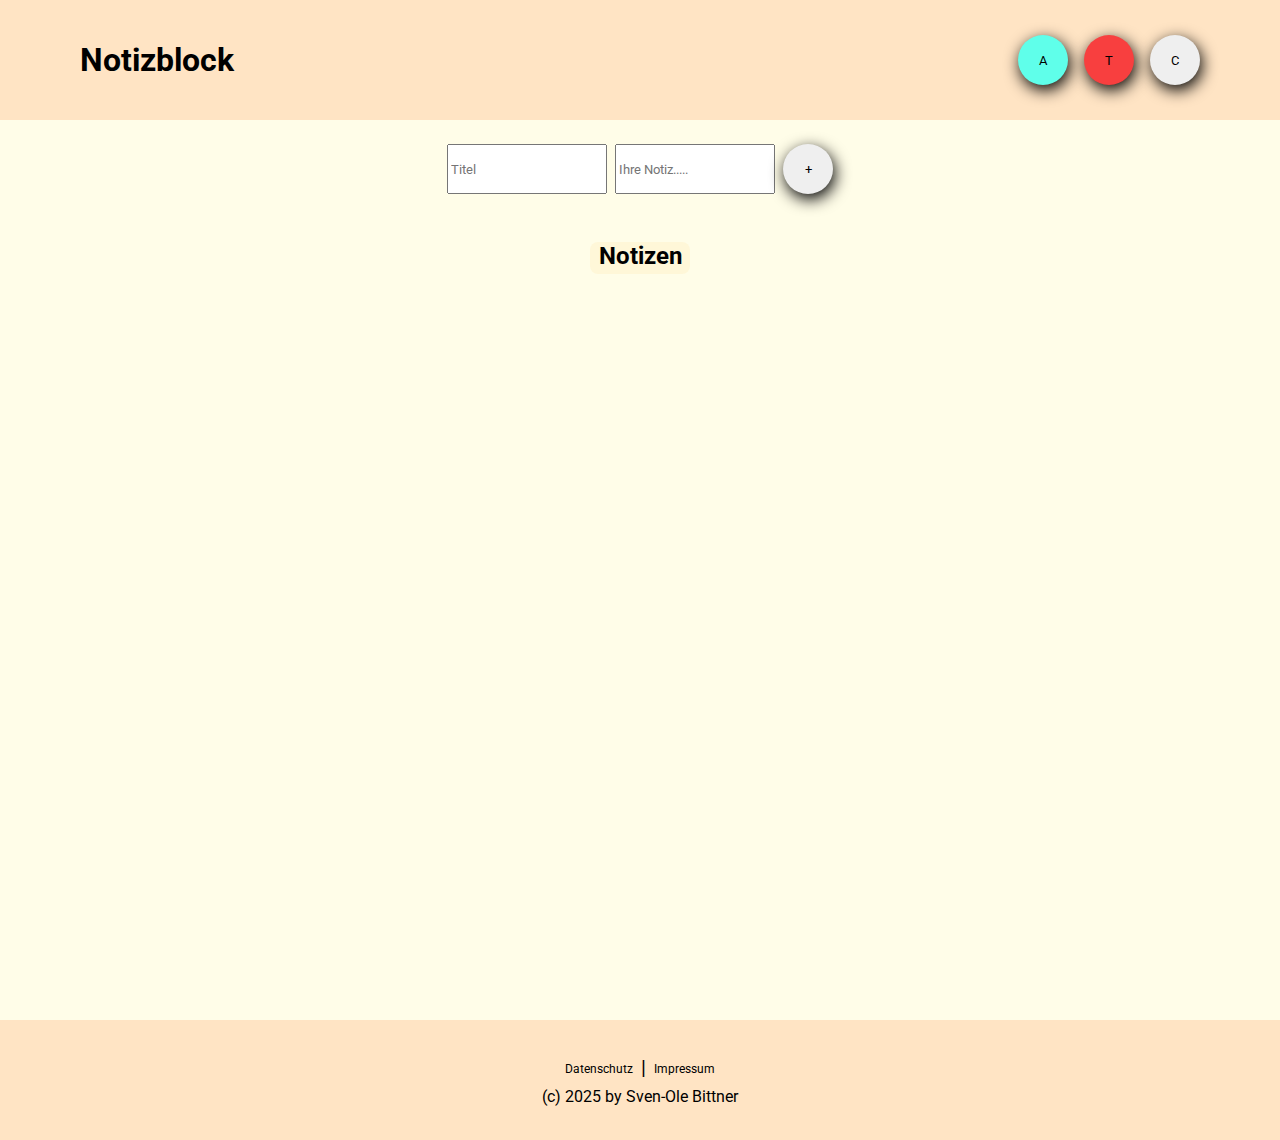
==== index.html @ d6b9c926 "first commit" ====
<!DOCTYPE html>
<html lang="de">
  <head>
    <meta charset="UTF-8" />
    <meta name="viewport" content="width=device-width, initial-scale=1.0" />
    <title>Notizblock</title>
    <link rel="stylesheet" href="./style.css" />
    <link rel="stylesheet" href="./css/standard.css" />
    <link rel="stylesheet" href="./css/note.css" />
    <link rel="stylesheet" href="./assets/fonts/fonts.css" />
    <link rel="stylesheet" href="./css/media.css">
    <link
      rel="shortcut icon"
      href="./assets/icons/logo.svg"
      type="image/x-icon"
    />
  </head>
  <body onload="initNotes()" id="body">
    <section class="header">
      <header class="header_content site_padding max_content">
        <a href="./index.html"><h1 class="headline">Notizblock</h1></a>
        <div class="links">
          <button onclick="archivOverlayOn()" class="btn btn_archiv">A</button>
          <button onclick="trashOverlayOn()" class="btn btn_trash">T</button>
          <button class="btn" onclick="clearStorage()">
            C
          </button>
        </div>
      </header>
    </section>
    <section class="main">
      <main class="main_content max_content site_padding">
        <div class="input_content">
          <input
            id="noteTitleInput"
            type="text"
            value=""
            placeholder="Titel"
            title="Titel"
            class="note_title"
          />
          <input
            id="noteContentInput"
            name="Notiz"
            type="text"
            id="note"
            placeholder="Ihre Notiz....."
            title="Ihre Notiz"
            class="note_content"
          />
          <input
            class="btn"
            type="button"
            value="+"
            title="Hinzufügen"
            onclick="addNote()"
          />
        </div>
        <h2 class="note_headline">Notizen</h2>
        <div class="notes_container" id="notesContainer"></div>
        <div onclick="archivOverlayOff()" id="archiveOverlay" class="archive_overlay d_none">
          <h2 class="overlay_headline_archiv">Archiv</h2>
          <div class="notes_container" id="archiveNotesContainer">
          </div>
        </div>
        <div onclick="trashOverlayOff()" id="trashOverlay" class="trash_overlay d_none">
          <h2 class="overlay_headline_trash">Trash</h2>
          <div class="notes_container" id="trashNotesContainer">
          </div>
        </div>
      </main>
    </section>
    <section class="footer">
      <footer class="footer_content site_padding max_content">
        <div class="data-impressum">
          <a href="./privacy.html" class="data">Datenschutz</a>
          <p class="data-line-impressum">|</p>
          <a href="./impressum.html" class="impressum">Impressum</a>
        </div>
        <span class="copy">(c) 2025 by Sven-Ole Bittner</span>

      </footer>
    </section>
  </body>
  <script src="./script.js"></script>
  <script src="./javascript/templates.js"></script>
</html>
---- style.css ----
.header {
  display: flex;
  height: 120px;
  background-color: bisque;
}

.footer {
  display: flex;
  height: 120px;
  background-color: bisque;
}

.header_content {
  width: 100%;
  display: flex;
  justify-content: space-between;
  align-items: center;
}

.footer_content {
  width: 100%;
  display: flex;
  flex-direction: column;
  justify-content: center;
  align-items: center;
}

.links {
  display: flex;
  gap: 16px;
}

.main {
  height: 100vh;
  background-color: rgba(255, 253, 232, 0.986);
  flex: 1;
}

.main_content {
  height: 100vh;
  width: 100%;
  display: flex;
  flex-direction: column;
  align-items: center;
}

.input_content {
  display: flex;
  justify-content: center;
  width: 100%;
  gap: 8px;
  padding: 24px;
}

.notes_container {
  display: flex;
  flex-wrap: wrap;
  justify-content: space-evenly;
  gap: 16px;
  padding-bottom: 8px;
  padding-top: 8px;
}

.data-impressum {
  display: flex;
  align-items: normal;
  color: rgb(0, 0, 0);
  gap: 8px;
  padding-bottom: 8px;
}

.data {
  display: flex;
  align-items: center;
  color: rgb(0, 0, 0);
  text-decoration: none;
  font-size: 12px;
  padding-top: 4px;
}

.data:hover {
  text-decoration: underline;
}

.data-line-impressum {
  display: flex;
  align-items: flex-start;
  font-size: 20px;
}

.impressum {
  display: flex;
  align-items: center;
  color: rgb(0, 0, 0);
  text-decoration: none;
  font-size: 12px;
  padding-top: 4px;
}

.impressum:hover {
  text-decoration: underline;
}

.archive_overlay {
  background-color: rgba(0, 0, 0, 0.459);
  width: 100%;
  height: 100vh;
  position: fixed;
  top: 0;
  left: 0;
  right: 0;
  bottom: 0;
  display: flex;
  flex-direction: column;
  justify-content: center;
  align-items: center;
}

.trash_overlay {
  background-color: rgba(0, 0, 0, 0.459);
  width: 100%;
  height: 100vh;
  position: fixed;
  top: 0;
  left: 0;
  right: 0;
  bottom: 0;
  display: flex;
  flex-direction: column;
  justify-content: center;
  align-items: center;
}

.overlay_headline_archiv {
  width: 100px;
  height: 32px;
  background-color: rgb(95, 255, 234);
  text-align: center;
  border-radius: 8px;
  margin-bottom: 24px;
}

.overlay_headline_trash {
  width: 100px;
  height: 32px;
  background-color: rgb(248, 63, 63);
  text-align: center;
  border-radius: 8px;
  margin-bottom: 24px;
}

.note_headline {
  width: 100px;
  height: 32px;
  background-color: rgb(255, 247, 216);
  text-align: center;
  border-radius: 8px;
  margin-top: 24px;
  margin-bottom: 24px;
}
---- css/standard.css ----
* {
  box-sizing: border-box;
  margin: 0;
  scroll-behavior: smooth;
  font-family: "Roboto";
}

body {
  display: flex;
  flex-direction: column;
  --sb-track-color: #b3ab85;
  --sb-thumb-color: #f3efb0;
  --sb-size: 8px;
}

body::-webkit-scrollbar {
  width: var(--sb-size);
}

body::-webkit-scrollbar-track {
  background: var(--sb-track-color);
  border-radius: 1px;
}

body::-webkit-scrollbar-thumb {
  background: var(--sb-thumb-color);
  border-radius: 1px;
  border: 1px solid #232e33;
}

@supports not selector(::-webkit-scrollbar) {
  body {
    scrollbar-color: var(--sb-thumb-color) var(--sb-track-color);
  }
}

.max_content {
  max-width: 1920px;
}

.site_padding {
  padding-left: 80px;
  padding-right: 80px;
}

.top_bottom_padding{
  padding-top: 8px;
  padding-bottom: 8px;
}

a {
  text-decoration: none;
  color: black;
}

a:hover {
  text-decoration: underline;
}

.btn {
  border-radius: 50%;
  border: 0px;
  height: 50px;
  width: 50px;
  box-shadow: 2px 5px 16px 0px #000000, 0px 0px 25px 0px rgba(0, 0, 0, 0);
  cursor: pointer;
}


.d_none{
  display: none;
}

.no-scroll {
  overflow: hidden;
}
---- css/note.css ----
.note {
  height: 200px;
  width: 200px;
  display: flex;
  flex-direction: column;
  align-items: center;
  justify-content: space-between;
  padding: 8px;
  border-radius: 16px;
  box-shadow: 0px 0px 8px 2px rgba(0, 0, 0, 0.5);
}

.btn_note {
  background-color: rgb(255, 247, 216);
}

.btn_archiv {
  background-color: rgb(95, 255, 234);
}

.btn_trash {
  background-color: rgb(248, 63, 63);
}

.note_btns {
  width: 100%;
  display: flex;
  justify-content: space-between;
}

.note_background {
  background-color: rgb(255, 247, 216);
}
.archiv_background {
  background-color: rgb(95, 255, 234);
}
.trash_background {
  background-color: rgb(248, 63, 63);
}
---- assets/fonts/fonts.css ----
/* roboto-100 - latin */
@font-face {
    font-display: swap; /* Check https://developer.mozilla.org/en-US/docs/Web/CSS/@font-face/font-display for other options. */
    font-family: 'Roboto';
    font-style: normal;
    font-weight: 100;
    src: url('../fonts/roboto-v47-latin-100.woff2') format('woff2'); /* Chrome 36+, Opera 23+, Firefox 39+, Safari 12+, iOS 10+ */
  }
  /* roboto-200 - latin */
  @font-face {
    font-display: swap; /* Check https://developer.mozilla.org/en-US/docs/Web/CSS/@font-face/font-display for other options. */
    font-family: 'Roboto';
    font-style: normal;
    font-weight: 200;
    src: url('../fonts/roboto-v47-latin-200.woff2') format('woff2'); /* Chrome 36+, Opera 23+, Firefox 39+, Safari 12+, iOS 10+ */
  }
  /* roboto-300 - latin */
  @font-face {
    font-display: swap; /* Check https://developer.mozilla.org/en-US/docs/Web/CSS/@font-face/font-display for other options. */
    font-family: 'Roboto';
    font-style: normal;
    font-weight: 300;
    src: url('../fonts/roboto-v47-latin-300.woff2') format('woff2'); /* Chrome 36+, Opera 23+, Firefox 39+, Safari 12+, iOS 10+ */
  }
  /* roboto-regular - latin */
  @font-face {
    font-display: swap; /* Check https://developer.mozilla.org/en-US/docs/Web/CSS/@font-face/font-display for other options. */
    font-family: 'Roboto';
    font-style: normal;
    font-weight: 400;
    src: url('../fonts/roboto-v47-latin-regular.woff2') format('woff2'); /* Chrome 36+, Opera 23+, Firefox 39+, Safari 12+, iOS 10+ */
  }
  /* roboto-500 - latin */
  @font-face {
    font-display: swap; /* Check https://developer.mozilla.org/en-US/docs/Web/CSS/@font-face/font-display for other options. */
    font-family: 'Roboto';
    font-style: normal;
    font-weight: 500;
    src: url('../fonts/roboto-v47-latin-500.woff2') format('woff2'); /* Chrome 36+, Opera 23+, Firefox 39+, Safari 12+, iOS 10+ */
  }
  /* roboto-600 - latin */
  @font-face {
    font-display: swap; /* Check https://developer.mozilla.org/en-US/docs/Web/CSS/@font-face/font-display for other options. */
    font-family: 'Roboto';
    font-style: normal;
    font-weight: 600;
    src: url('../fonts/roboto-v47-latin-600.woff2') format('woff2'); /* Chrome 36+, Opera 23+, Firefox 39+, Safari 12+, iOS 10+ */
  }
  /* roboto-700 - latin */
  @font-face {
    font-display: swap; /* Check https://developer.mozilla.org/en-US/docs/Web/CSS/@font-face/font-display for other options. */
    font-family: 'Roboto';
    font-style: normal;
    font-weight: 700;
    src: url('../fonts/roboto-v47-latin-700.woff2') format('woff2'); /* Chrome 36+, Opera 23+, Firefox 39+, Safari 12+, iOS 10+ */
  }
  /* roboto-800 - latin */
  @font-face {
    font-display: swap; /* Check https://developer.mozilla.org/en-US/docs/Web/CSS/@font-face/font-display for other options. */
    font-family: 'Roboto';
    font-style: normal;
    font-weight: 800;
    src: url('../fonts/roboto-v47-latin-800.woff2') format('woff2'); /* Chrome 36+, Opera 23+, Firefox 39+, Safari 12+, iOS 10+ */
  }
  /* roboto-900 - latin */
  @font-face {
    font-display: swap; /* Check https://developer.mozilla.org/en-US/docs/Web/CSS/@font-face/font-display for other options. */
    font-family: 'Roboto';
    font-style: normal;
    font-weight: 900;
    src: url('../fonts/roboto-v47-latin-900.woff2') format('woff2'); /* Chrome 36+, Opera 23+, Firefox 39+, Safari 12+, iOS 10+ */
  }
---- css/media.css ----
@media (min-width: 2500px) {
  .max_content {
    max-width: none;
  }
}

@media (max-width: 600px) {
  .btn {
    height: 25px;
    width: 25px;
  }

  .site_padding {
    padding-left: 40px;
    padding-right: 40px;
  }
}

@media (max-width: 500px) {
  .btn {
    height: 20px;
    width: 20px;
  }

  .site_padding {
    padding-left: 30px;
    padding-right: 30px;
  }

  .note_title {
    width: 80px;
  }

  .note_content {
    width: 80px;
  }
}

@media (max-width: 440px) {
  .btn {
    height: 20px;
    width: 20px;
  }

  .site_padding {
    padding-left: 30px;
    padding-right: 30px;
  }

  .note_title {
    width: 80px;
  }

  .note_content {
    width: 80px;
  }
}
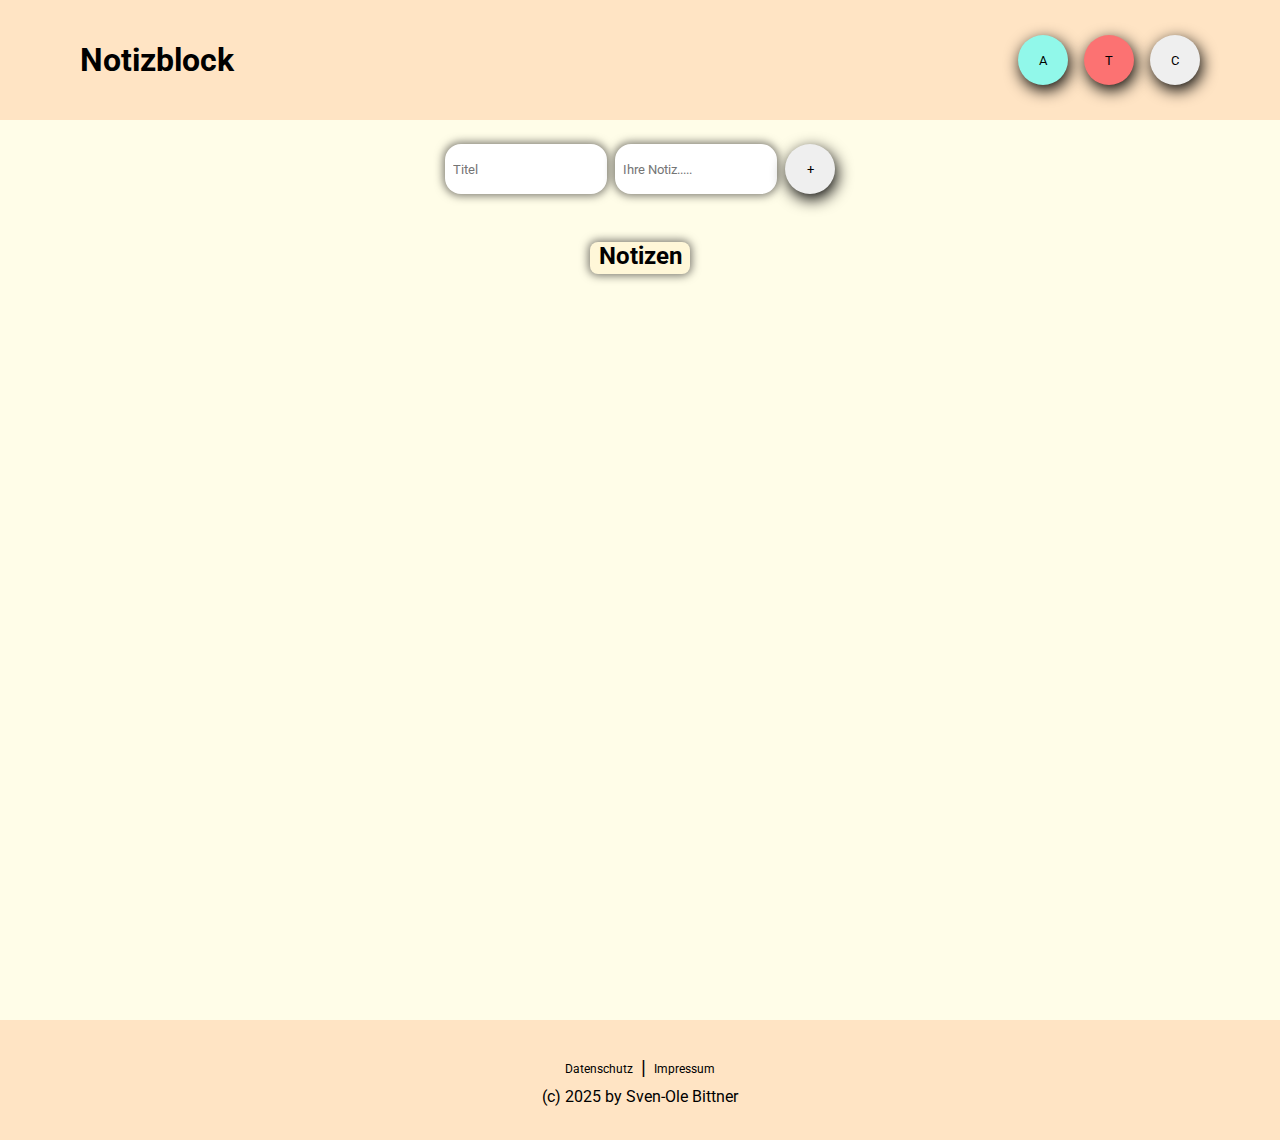
==== commit 22b30922: "input css change & title shadow box" ====
--- a/index.html
+++ b/index.html
@@ -8,7 +8,7 @@
     <link rel="stylesheet" href="./css/standard.css" />
     <link rel="stylesheet" href="./css/note.css" />
     <link rel="stylesheet" href="./assets/fonts/fonts.css" />
-    <link rel="stylesheet" href="./css/media.css">
+    <link rel="stylesheet" href="./css/media.css" />
     <link
       rel="shortcut icon"
       href="./assets/icons/logo.svg"
@@ -22,9 +22,7 @@
         <div class="links">
           <button onclick="archivOverlayOn()" class="btn btn_archiv">A</button>
           <button onclick="trashOverlayOn()" class="btn btn_trash">T</button>
-          <button class="btn" onclick="clearStorage()">
-            C
-          </button>
+          <button class="btn" onclick="clearStorage()">C</button>
         </div>
       </header>
     </section>
@@ -58,15 +56,21 @@
         </div>
         <h2 class="note_headline">Notizen</h2>
         <div class="notes_container" id="notesContainer"></div>
-        <div onclick="archivOverlayOff()" id="archiveOverlay" class="archive_overlay d_none">
+        <div
+          onclick="archivOverlayOff()"
+          id="archiveOverlay"
+          class="archive_overlay d_none"
+        >
           <h2 class="overlay_headline_archiv">Archiv</h2>
-          <div class="notes_container" id="archiveNotesContainer">
-          </div>
+          <div class="notes_container" id="archiveNotesContainer"></div>
         </div>
-        <div onclick="trashOverlayOff()" id="trashOverlay" class="trash_overlay d_none">
+        <div
+          onclick="trashOverlayOff()"
+          id="trashOverlay"
+          class="trash_overlay d_none"
+        >
           <h2 class="overlay_headline_trash">Trash</h2>
-          <div class="notes_container" id="trashNotesContainer">
-          </div>
+          <div class="notes_container" id="trashNotesContainer"></div>
         </div>
       </main>
     </section>
@@ -78,7 +82,6 @@
           <a href="./impressum.html" class="impressum">Impressum</a>
         </div>
         <span class="copy">(c) 2025 by Sven-Ole Bittner</span>
-
       </footer>
     </section>
   </body>
--- a/style.css
+++ b/style.css
@@ -138,6 +138,7 @@
   text-align: center;
   border-radius: 8px;
   margin-bottom: 24px;
+  box-shadow: 0px 0px 8px 2px rgba(0, 0, 0, 0.5);
 }
 
 .overlay_headline_trash {
@@ -147,6 +148,7 @@
   text-align: center;
   border-radius: 8px;
   margin-bottom: 24px;
+  box-shadow: 0px 0px 8px 2px rgba(0, 0, 0, 0.5);
 }
 
 .note_headline {
@@ -157,5 +159,19 @@
   border-radius: 8px;
   margin-top: 24px;
   margin-bottom: 24px;
+  box-shadow: 0px 0px 8px 2px rgba(0, 0, 0, 0.5);
 }
 
+.note_title {
+  border-radius: 16px;
+  padding-left: 8px;
+  border: 0;
+  box-shadow: 0px 0px 8px 2px rgba(0, 0, 0, 0.5);
+}
+
+.note_content {
+  border-radius: 16px;
+  padding-left: 8px;
+  border: 0;
+  box-shadow: 0px 0px 8px 2px rgba(0, 0, 0, 0.5);
+}
--- a/css/note.css
+++ b/css/note.css
@@ -15,11 +15,11 @@
 }
 
 .btn_archiv {
-  background-color: rgb(95, 255, 234);
+  background-color: rgb(145, 248, 234);
 }
 
 .btn_trash {
-  background-color: rgb(248, 63, 63);
+  background-color: rgb(252, 114, 114);
 }
 
 .note_btns {
@@ -32,8 +32,8 @@
   background-color: rgb(255, 247, 216);
 }
 .archiv_background {
-  background-color: rgb(95, 255, 234);
+  background-color: rgb(145, 248, 234);
 }
 .trash_background {
-  background-color: rgb(248, 63, 63);
+  background-color:  rgb(252, 114, 114);
 }
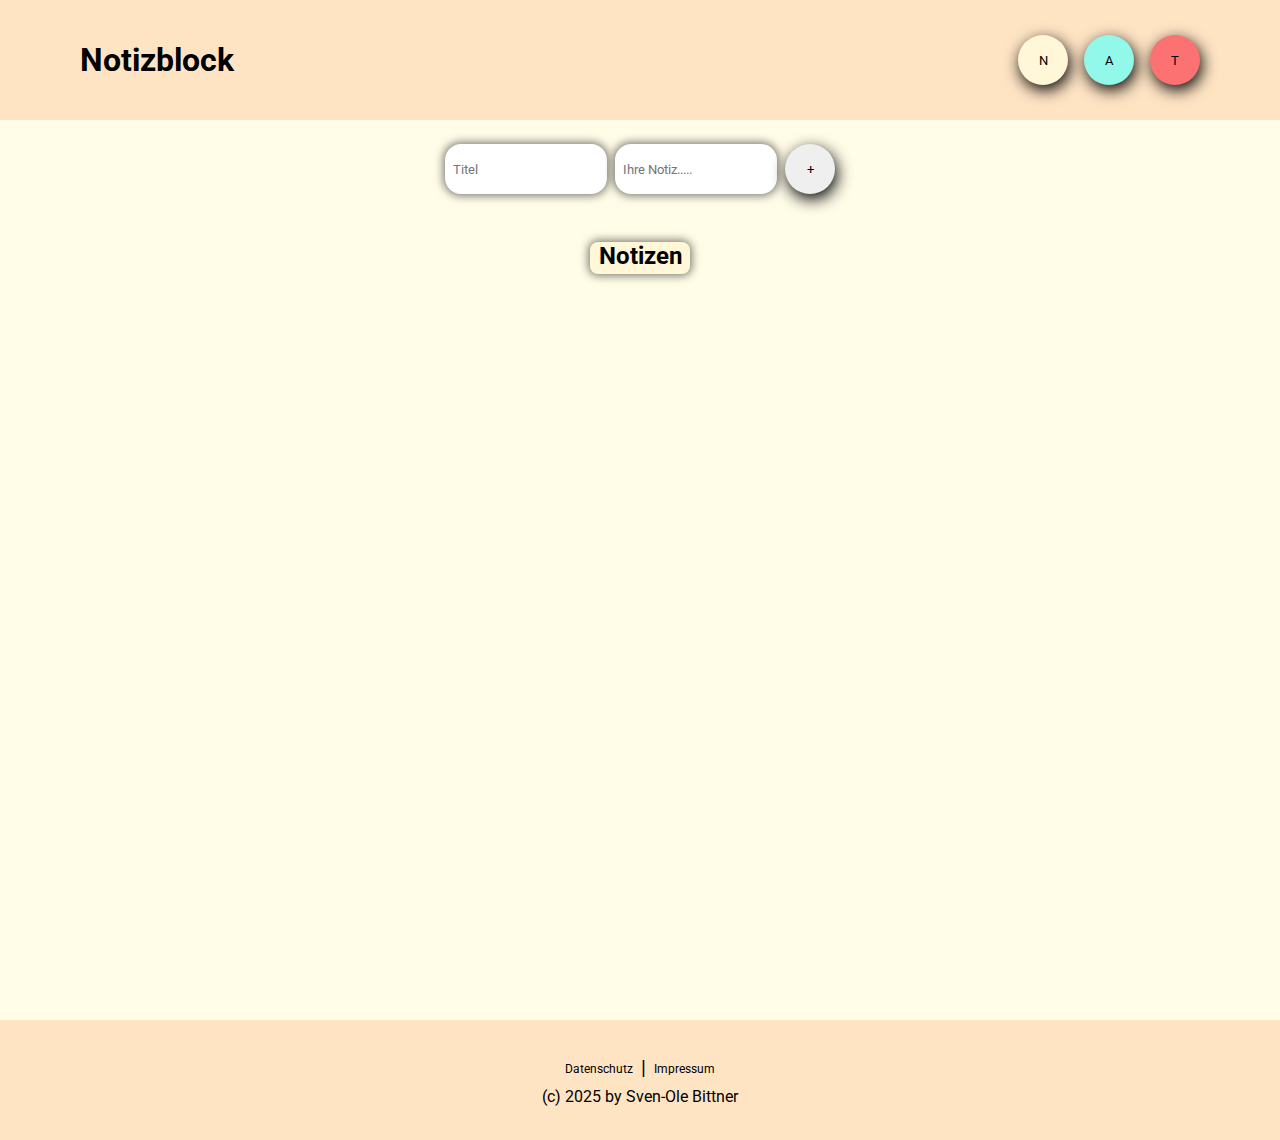
==== commit 4d05f215: "change functions and style" ====
--- a/index.html
+++ b/index.html
@@ -20,9 +20,9 @@
       <header class="header_content site_padding max_content">
         <a href="./index.html"><h1 class="headline">Notizblock</h1></a>
         <div class="links">
-          <button onclick="archivOverlayOn()" class="btn btn_archiv">A</button>
-          <button onclick="trashOverlayOn()" class="btn btn_trash">T</button>
-          <button class="btn" onclick="clearStorage()">C</button>
+          <button onclick="notes()" class="btn btn_note">N</button>
+          <button onclick="archiv()" class="btn btn_archiv">A</button>
+          <button onclick="trash()" class="btn btn_trash">T</button>
         </div>
       </header>
     </section>
@@ -54,23 +54,8 @@
             onclick="addNote()"
           />
         </div>
-        <h2 class="note_headline">Notizen</h2>
+        <h2 id="noteHeadline" class="note_headline note_background">Notizen</h2>
         <div class="notes_container" id="notesContainer"></div>
-        <div
-          onclick="archivOverlayOff()"
-          id="archiveOverlay"
-          class="archive_overlay d_none"
-        >
-          <h2 class="overlay_headline_archiv">Archiv</h2>
-          <div class="notes_container" id="archiveNotesContainer"></div>
-        </div>
-        <div
-          onclick="trashOverlayOff()"
-          id="trashOverlay"
-          class="trash_overlay d_none"
-        >
-          <h2 class="overlay_headline_trash">Trash</h2>
-          <div class="notes_container" id="trashNotesContainer"></div>
         </div>
       </main>
     </section>
@@ -85,6 +70,6 @@
       </footer>
     </section>
   </body>
+  <script src="./javascript/templates.js"></script>
   <script src="./script.js"></script>
-  <script src="./javascript/templates.js"></script>
 </html>
